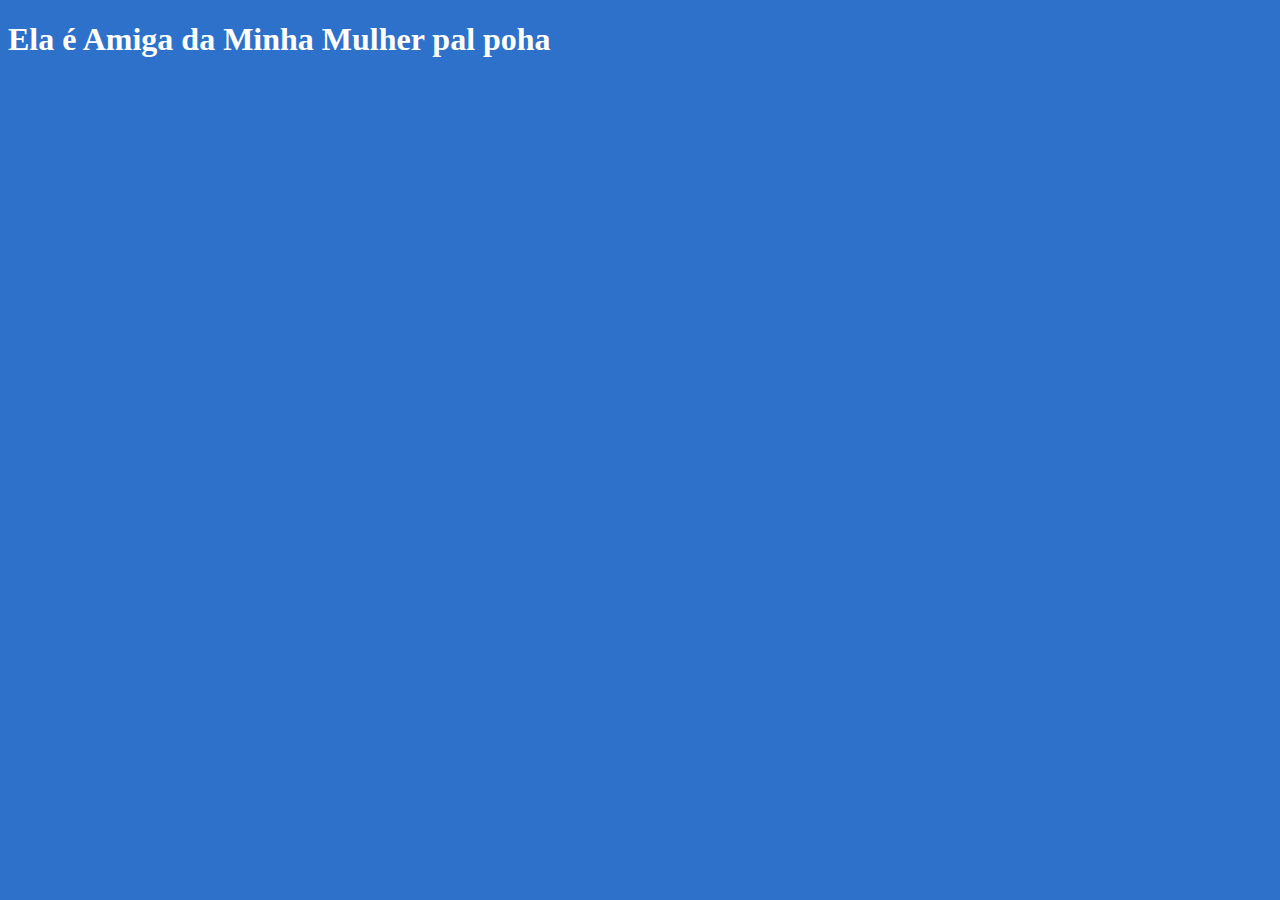
==== Index.Html @ d82fe352 "Add files via upload" ====
<!DOCTYPE html>
<html lang="pt-br">
<head>
    <meta charset="UTF-8">
    <meta name="viewport" content="width=device-width, initial-scale=1.0">
    <title>Document</title>
    <style>
        body{
            background-color:rgb(45, 113, 202);
            color:rgb(255, 255, 255);
        }
    </style>
</head>
<body>
    <h1>Ela é Amiga da Minha Mulher
   <span styler="color: red;">pal
   </span>
  poha</h1>
</body>
</html>
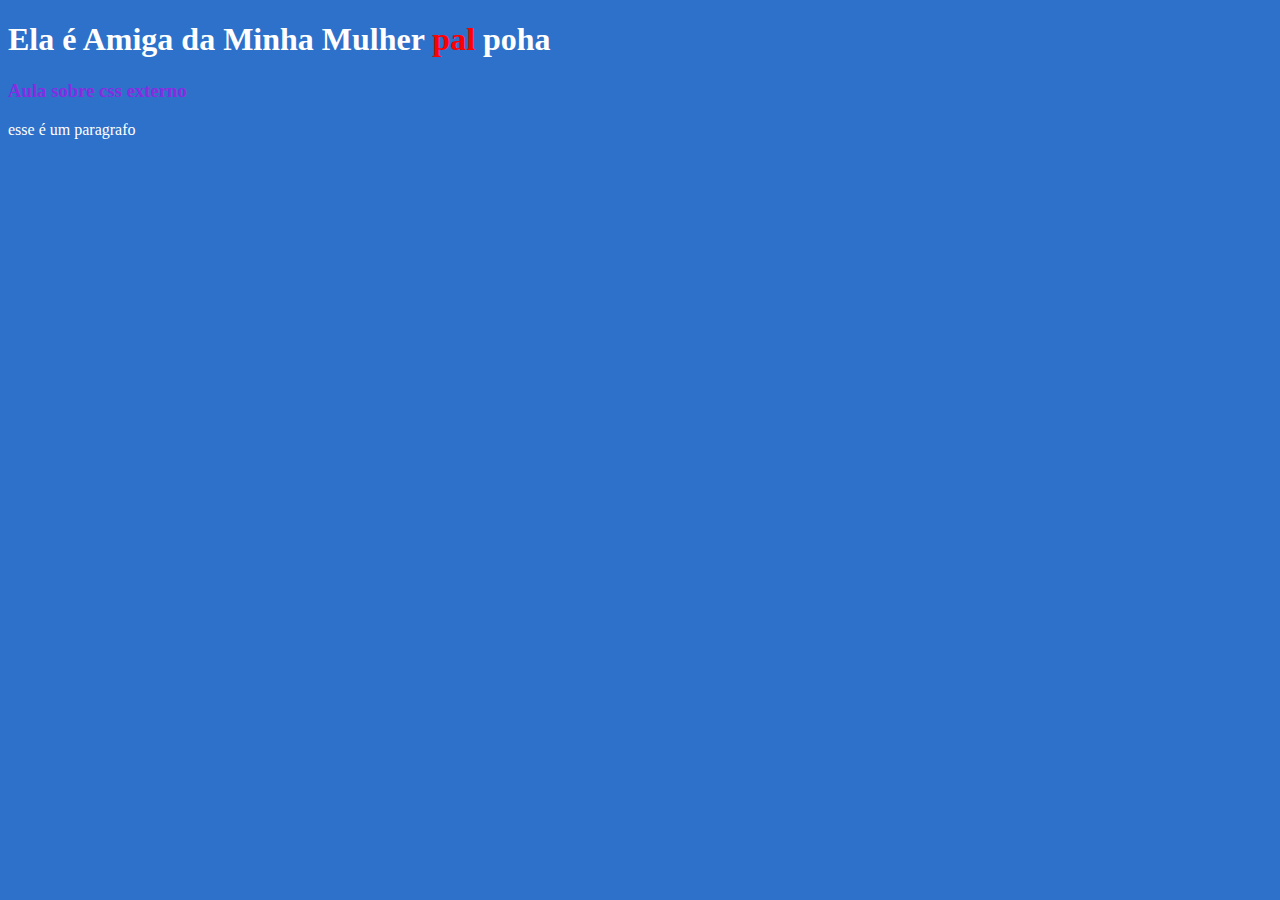
==== commit 802f0542: "Add files via upload" ====
--- a/Index.Html
+++ b/Index.Html
@@ -10,11 +10,14 @@
             color:rgb(255, 255, 255);
         }
     </style>
+    <link rel="stylesheet" href="style.css">
 </head>
 <body>
     <h1>Ela é Amiga da Minha Mulher
-   <span styler="color: red;">pal
+   <span style="color: red;">pal
    </span>
   poha</h1>
+  <h3>Aula sobre css externo</h3>
+  <p>esse é um paragrafo</p>
 </body>
 </html>--- a/style.css
+++ b/style.css
@@ -0,0 +1,3 @@
+h3{
+   color: blueviolet; 
+}